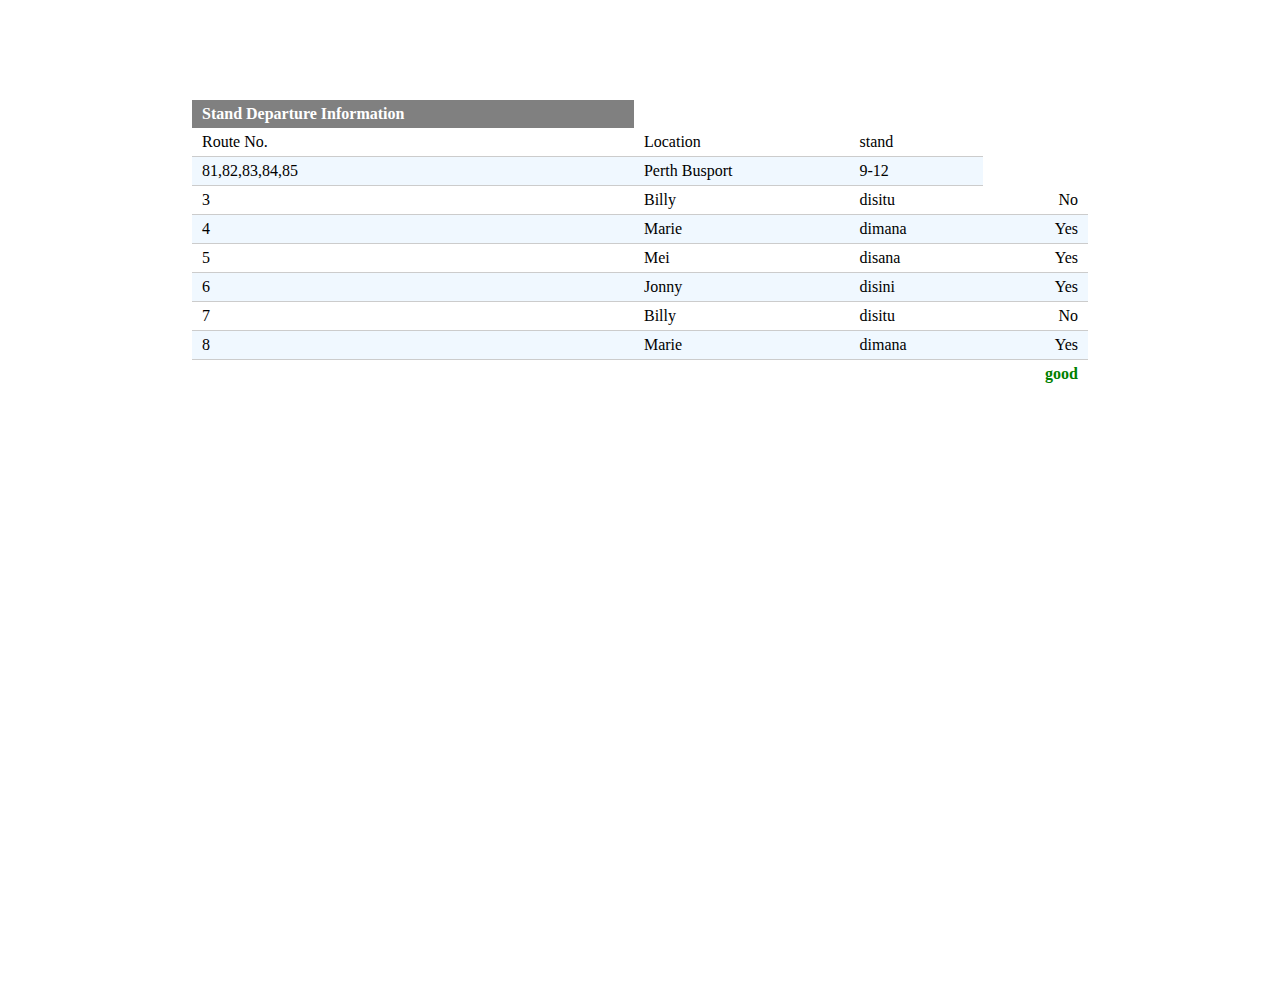
==== lat 03/lat 03.html @ b2b7ed74 "Add files via upload" ====
<!DOCTYPE html>

<html>
<head>
	<title>Lat03_jesslynjosephine</title>
	<link rel="stylesheet" type="text/css" href="assets/lat03.css" />
</head>
<body>
	<section>
		<table>
			<thead>
				<tr>
					<th>Stand Departure Information</th>
				</tr>
			</thead>
			<tbody>
				<tr>
					<td>Route No.</td>
					<td>Location</td>
					<td>stand</td>
				</tr>
				<tr>
					<td>81,82,83,84,85</td>
					<td>Perth Busport</td>
					<td>9-12</td>
				</tr>
				<tr>
					<td>3</td>
					<td>Billy</td>
					<td>disitu</td>
					<td>No</td>
				</tr>
				<tr>
					<td>4</td>
					<td>Marie</td>
					<td>dimana</td>
					<td>Yes</td>
				</tr>
				<tr>
					<td>5</td>
					<td>Mei</td>
					<td>disana</td>
					<td>Yes</td>
				</tr>
				<tr>
					<td>6</td>
					<td>Jonny</td>
					<td>disini</td>
					<td>Yes</td>
				</tr>
				<tr>
					<td>7</td>
					<td>Billy</td>
					<td>disitu</td>
					<td>No</td>
				</tr>
				<tr>
					<td>8</td>
					<td>Marie</td>
					<td>dimana</td>
					<td>Yes</td>
				</tr>
			</tbody>
			<tfoot>
				<tr>
					<th></th>
					<th></th>
					<th></th>
					<th>good</th>
				</tr>
			</tfoot>
		</table>
	</section>
</body>
</html>
---- lat 03/assets/lat03.css ----
* {
	margin: 0;
	padding: 0;
}

section {
	width: 70vw;
	height: 900px;
	margin-left: auto;
	margin-right: auto;
	padding-top: 100px;
}


nav {
	position: fixed;
	width: 100vw;
	height: 60px;
	background-color: black;
	top:0;
	left:0;
	z-index: 9999;
}

section.header {
	position: relative;
	color: white;
	width: calc(70vw - 60px);
	height: 900px;
	margin-left: auto;
	margin-right: auto;

	padding-left: 60px;
	padding-top: 0px;
}

section.header .ribbon {
	position: absolute;
	top: 0;
	left: 0;
	width: 50px;
	height: 80px;
	background-color: green;
}

section.header .menu {
	position: relative;
	width: 60px;
	height: 40px;
	margin-top: 10px;
	margin-right: 10px;
	float: left;
	background-color: yellow;
}

/* table */
table {
	width: 100%;
	border-collapse: collapse;
	border-spacing: 10px;
}

thead {
	background-color: gray;
}

thead tr th {
	color: white;
	text-align: left;
	padding-top: 5px;
	padding-bottom: 5px;
	padding-left: 10px;
	padding-right: 10px;
	background-color: gray;
}

thead tr th:nth-child(4) {
	text-align: right;
}

tbody tr td {
	padding-top: 5px;
	padding-bottom: 5px;
	padding-left: 10px;
	padding-right: 10px;
	border-bottom: 1px solid #ccc;
}

tbody tr:nth-child(2n) td {
	background-color: aliceblue;
}

tbody tr td:nth-child(4) {
	text-align: right;
}

tfoot tr th {
	color: green;
	text-align: right;
	padding-top: 5px;
	padding-bottom: 5px;
	padding-left: 10px;
	padding-right: 10px;
}

tbody tr:hover td {
	background-color: #333 !important;
	color: white;
}


tbody tr:hover td {
	background-color: blue !important;
	color: white;
}
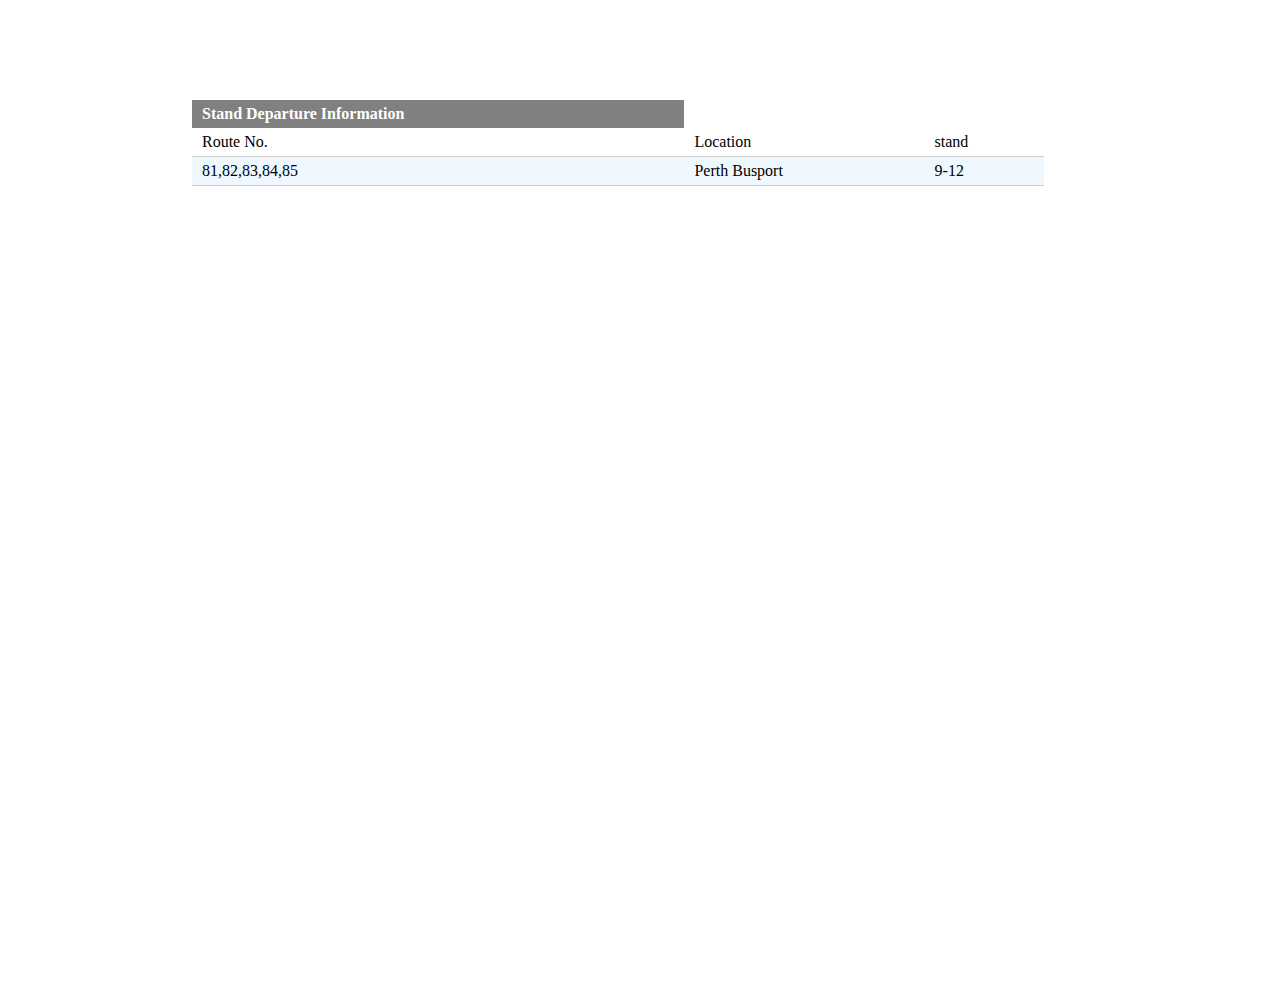
==== commit eb6e82de: "Add files via upload" ====
--- a/lat 03/lat 03.html
+++ b/lat 03/lat 03.html
@@ -24,49 +24,14 @@
 					<td>Perth Busport</td>
 					<td>9-12</td>
 				</tr>
-				<tr>
-					<td>3</td>
-					<td>Billy</td>
-					<td>disitu</td>
-					<td>No</td>
-				</tr>
-				<tr>
-					<td>4</td>
-					<td>Marie</td>
-					<td>dimana</td>
-					<td>Yes</td>
-				</tr>
-				<tr>
-					<td>5</td>
-					<td>Mei</td>
-					<td>disana</td>
-					<td>Yes</td>
-				</tr>
-				<tr>
-					<td>6</td>
-					<td>Jonny</td>
-					<td>disini</td>
-					<td>Yes</td>
-				</tr>
-				<tr>
-					<td>7</td>
-					<td>Billy</td>
-					<td>disitu</td>
-					<td>No</td>
-				</tr>
-				<tr>
-					<td>8</td>
-					<td>Marie</td>
-					<td>dimana</td>
-					<td>Yes</td>
-				</tr>
+				
 			</tbody>
 			<tfoot>
 				<tr>
 					<th></th>
 					<th></th>
 					<th></th>
-					<th>good</th>
+					<th></th>
 				</tr>
 			</tfoot>
 		</table>
